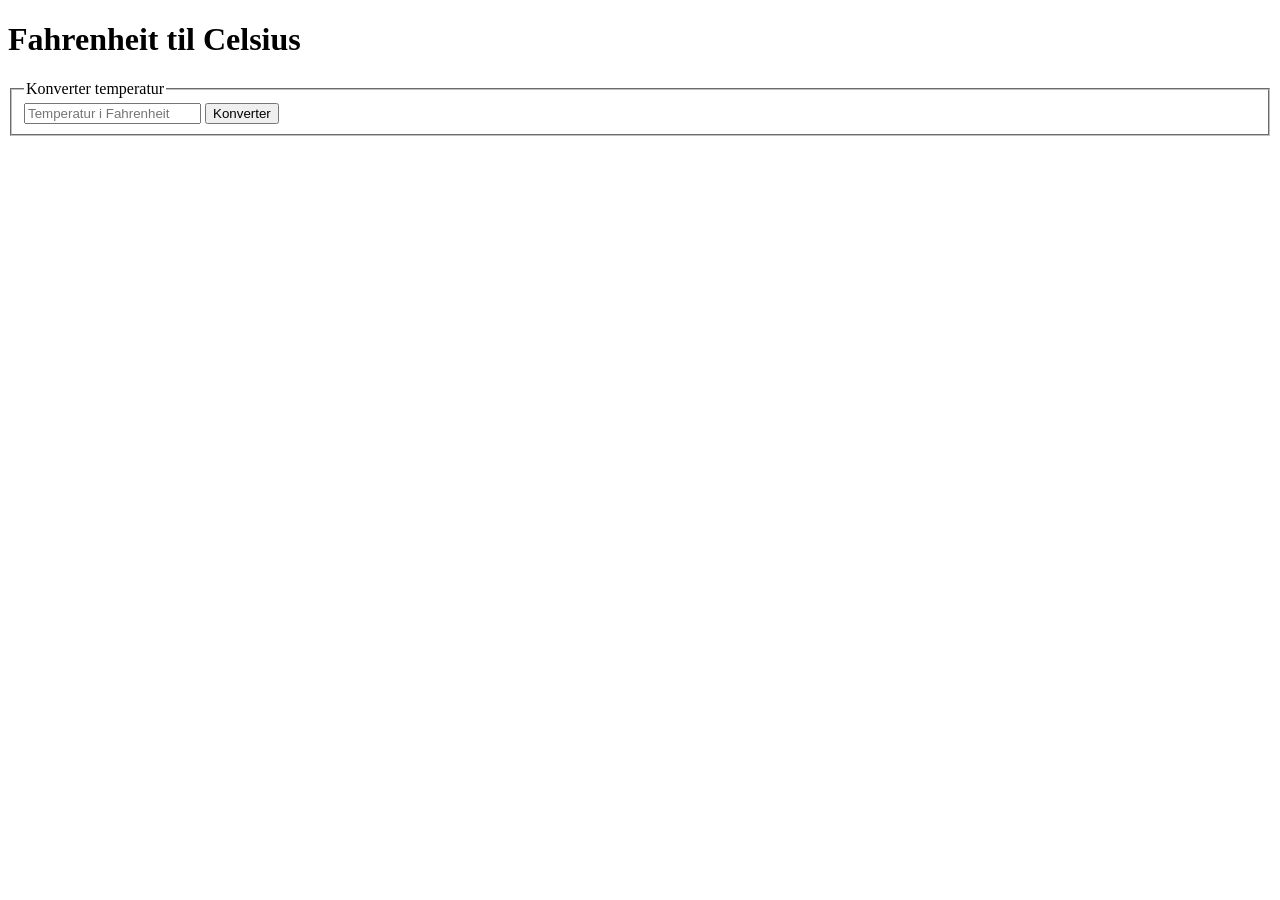
==== springboot-first/src/main/resources/static/oppgEn.html @ 41e5f436 "op" ====
<!DOCTYPE html>
<html lang="no">
  <head>
    <meta http-equiv="Content-Type" content="text/html; charset=UTF-8" />
    <meta name="Author" content="Ditt navn" />
    <link rel="shortcut icon" href="#" />
    <script defer src="tallsystem.js"></script>
    <title>Tallsystem</title>
    <style>
      .hidden {
        display: none;
      }
    </style>
  </head>
  
  <body>
    <h1>Fahrenheit til Celsius</h1>
    <fieldset id="root">
      <legend>Konverter temperatur</legend>
      <input type="number" id="fahrenheit" placeholder="Temperatur i Fahrenheit" />
      <button type="button" id="convertBtn">Konverter</button>
      <p class="hidden" id="result">
        <span id="fValue"></span>°F er <span id="cValue"></span>°C
      </p>
    </fieldset>

    <script>
      var fahrenheitInput = document.getElementById('fahrenheit');
      var convertBtn = document.getElementById('convertBtn');
      var resultP = document.getElementById('result');
      var fValueSpan = document.getElementById('fValue');
      var cValueSpan = document.getElementById('cValue');

      convertBtn.addEventListener('click', () => {
        var f = parseFloat(fahrenheitInput.value);
        if (isNaN(f)) {
          alert("Vennligst skriv inn et gyldig tall!");
          return;
        }
        var c = (f - 32) * 5 / 9;
        fValueSpan.textContent = f;
        cValueSpan.textContent = c.toFixed(2);
        resultP.classList.remove('hidden');
      });
    </script>
	
  </body>
  </html>
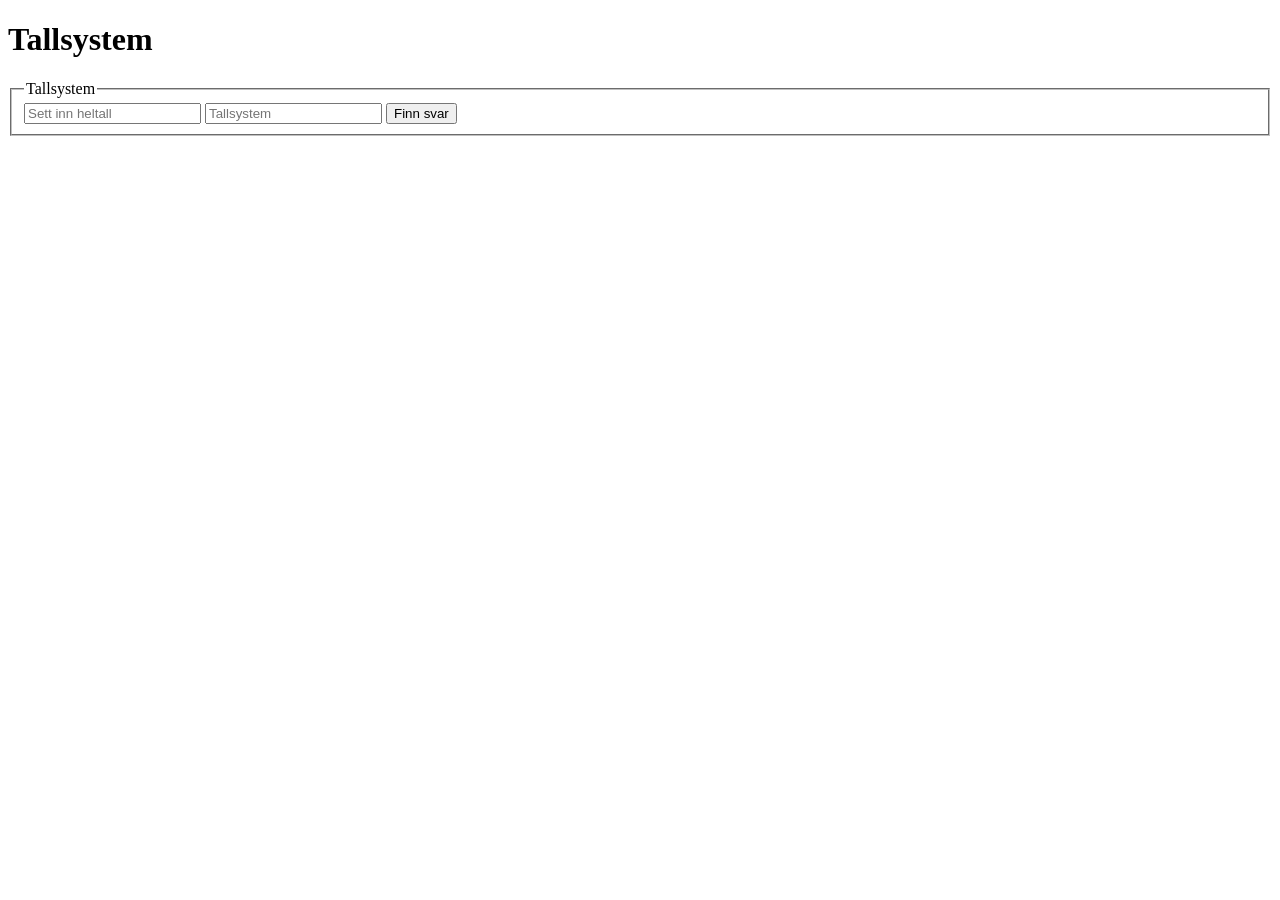
==== commit ca4e7e76: "op" ====
--- a/springboot-first/src/main/resources/static/oppgEn.html
+++ b/springboot-first/src/main/resources/static/oppgEn.html
@@ -4,7 +4,6 @@
     <meta http-equiv="Content-Type" content="text/html; charset=UTF-8" />
     <meta name="Author" content="Ditt navn" />
     <link rel="shortcut icon" href="#" />
-    <script defer src="tallsystem.js"></script>
     <title>Tallsystem</title>
     <style>
       .hidden {
@@ -12,37 +11,15 @@
       }
     </style>
   </head>
-  
   <body>
-    <h1>Fahrenheit til Celsius</h1>
+    <h1>Tallsystem</h1>
     <fieldset id="root">
-      <legend>Konverter temperatur</legend>
-      <input type="number" id="fahrenheit" placeholder="Temperatur i Fahrenheit" />
-      <button type="button" id="convertBtn">Konverter</button>
-      <p class="hidden" id="result">
-        <span id="fValue"></span>°F er <span id="cValue"></span>°C
-      </p>
+      <legend>Tallsystem</legend>
+      <input type="number" placeholder="Sett inn heltall" />
+      <input type="number" placeholder="Tallsystem" />
+      <button type="button">Finn svar</button>
+      <p class="hidden"> Tallet <span></span> i <span></span>-tallsystem er <span></span>.</p>
     </fieldset>
-
-    <script>
-      var fahrenheitInput = document.getElementById('fahrenheit');
-      var convertBtn = document.getElementById('convertBtn');
-      var resultP = document.getElementById('result');
-      var fValueSpan = document.getElementById('fValue');
-      var cValueSpan = document.getElementById('cValue');
-
-      convertBtn.addEventListener('click', () => {
-        var f = parseFloat(fahrenheitInput.value);
-        if (isNaN(f)) {
-          alert("Vennligst skriv inn et gyldig tall!");
-          return;
-        }
-        var c = (f - 32) * 5 / 9;
-        fValueSpan.textContent = f;
-        cValueSpan.textContent = c.toFixed(2);
-        resultP.classList.remove('hidden');
-      });
-    </script>
-	
+    <script defer src="tallsystem.js"></script>
   </body>
-  </html>+</html>
